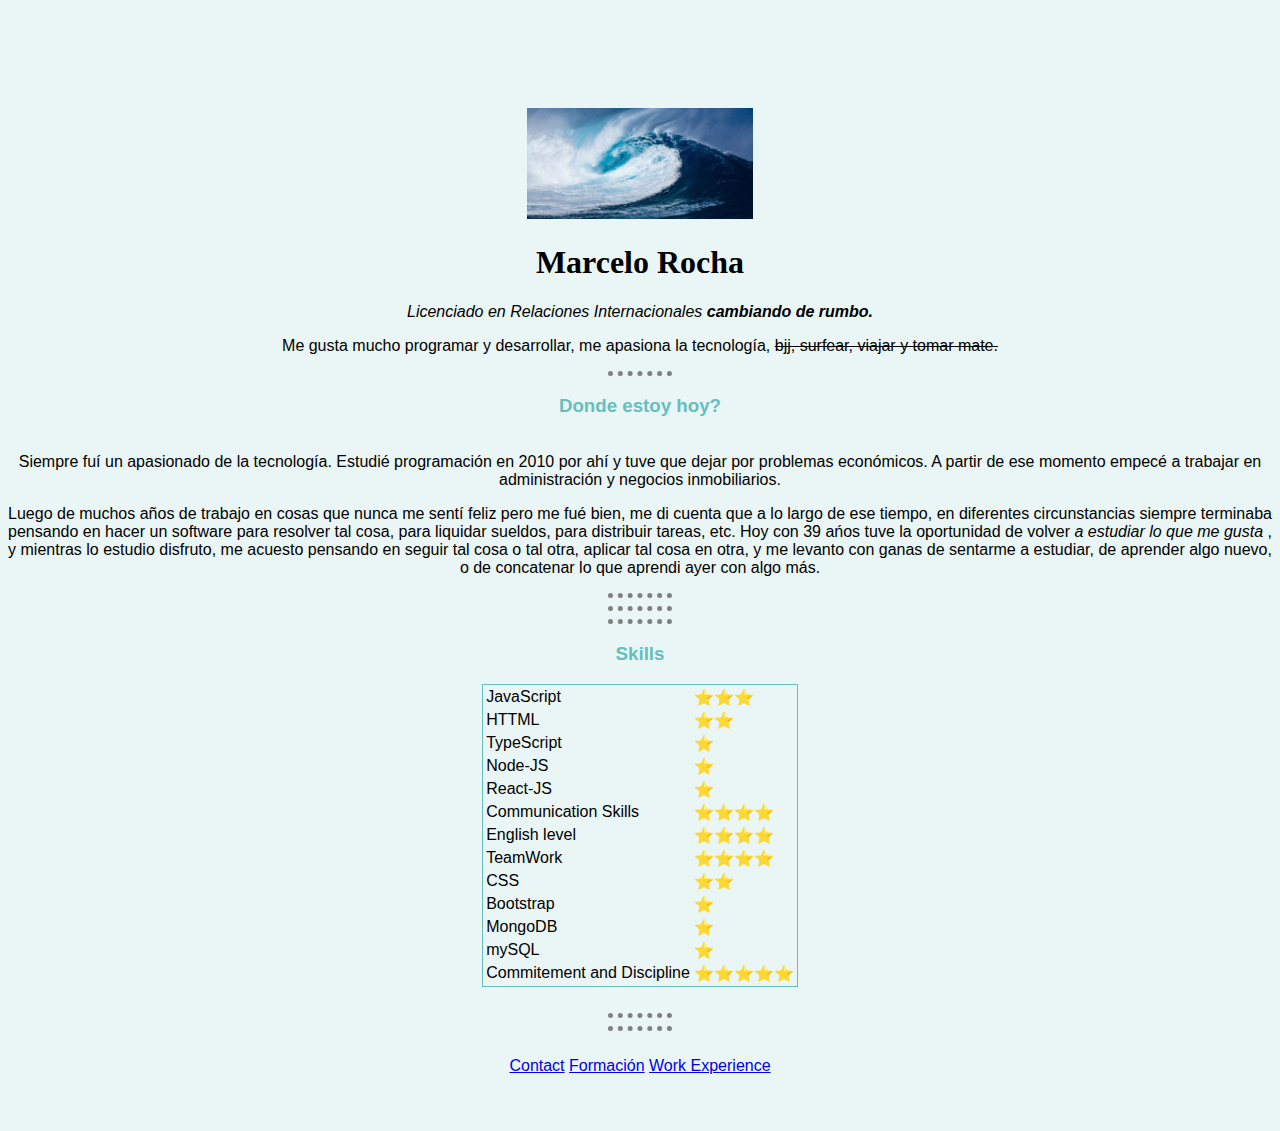
==== Index/index.html @ e732cd9e "Probando" ====
<!DOCTYPE html>
<html lang="en">
<head>
    <meta charset="UTF-8">
    <meta http-equiv="X-UA-Compatible" content="IE=edge">
    <meta name="viewport" content="width=device-width, initial-scale=1.0">
    <title>Marce Rocha</title>
    <link rel="stylesheet" href="/css/style.css">
    <link rel="icon" href="favicon.ico">


</head>
<body>
<div>
                <img height="111rem" src="wave.jpg" alt="wave_picture_background">
                <h1>Marcelo Rocha</h1> <p><em>Licenciado en Relaciones Internacionales<strong> cambiando de rumbo.</strong></em></p>
                <p>Me gusta mucho programar y desarrollar, me apasiona la tecnología, <s>bjj, surfear, viajar y tomar mate.</s> </p>
</div>

<hr>
<div>
    <h3>Donde estoy hoy?</h3><br>
    Siempre fuí un apasionado de la tecnología. Estudié programación en 2010 por ahí y tuve que dejar por problemas económicos. 
    A partir de ese momento empecé a trabajar en administración y negocios inmobiliarios.
    <p>Luego de muchos años de trabajo en cosas que nunca me sentí feliz pero me fué bien, me di cuenta que a lo largo de ese tiempo, 
     en diferentes circunstancias siempre terminaba pensando en hacer un software para resolver tal cosa,  para liquidar sueldos, para distribuir tareas, etc. 
     Hoy con 39 ańos tuve la oportunidad de volver <i>a estudiar lo que me gusta</i> , y mientras lo estudio disfruto, 
     me acuesto pensando en seguir tal cosa o tal otra, aplicar tal cosa en otra, y me levanto con ganas de sentarme a estudiar, de aprender algo nuevo, 
     o de concatenar lo que aprendi ayer con algo más.
    </p>
</div>
<hr>

<hr>
    
<hr>
<div>
    <h3>Skills</h3>
<table>

            <tr>
                <td>JavaScript</td>
                <td>⭐️⭐️⭐️</td>
            </tr>
            <tr>
                <td>HTTML</td>
                <td>⭐️⭐️</td>
            </tr>
            <tr>
                <td>TypeScript</td>
                <td>⭐️</td>
            </tr>
            <tr>
                <td>Node-JS</td>
                <td>⭐️</td>
            </tr>
            <tr>
                <td>React-JS</td>
                <td>⭐️</td>
            </tr>
            <tr>
                <td>Communication Skills</td>
                <td>⭐️⭐️⭐️⭐️</td>
            </tr>
           <tr>
            <td>English level</td>
            <td>⭐️⭐️⭐️⭐️</td>
        </tr>
        <tr>
            <td>TeamWork</td>
            <td>⭐️⭐️⭐️⭐️</td>
        </tr>
        <tr>
            <td>CSS</td>
            <td>⭐️⭐️</td>
        </tr>
        <tr>
            <td>Bootstrap</td>
            <td>⭐️</td>
        </tr>
        <tr>
            <td>MongoDB</td>
            <td>⭐️</td>
        </tr>
        <tr>
            <td>mySQL</td>
            <td>⭐️</td>
        </tr>
        <tr>
            <td>Commitement and Discipline</td>
            <td>⭐️⭐️⭐️⭐️⭐️</td>
        </tr>
</table>
</div>
<br>
<hr><hr>
<br>



</body>
<footer>
    <nav>
    <a href="contacto.html" style="text-align: center;">Contact</a>
    <a href="formacion.html">Formación</a>
    <a href="workExp.html">Work Experience</a>
</nav>
</footer>
</html>
---- css/style.css ----
body {
    background-color: #eaf6f6;
    text-align: center;
    font-family: 'Gill Sans', 'Gill Sans MT', Calibri, 'Trebuchet MS', sans-serif;
    padding-bottom: 3em;
    position: relative;
}

hr {
    border-color: grey; 
    width: 5%; 
    border-style: none; 
    border-top-style: dotted; 
    border-width: 5px;
}

table {
    align-content: center;
    align-self: center;
    align-items: center;
    align-tracks: center;
    text-align: left;
    border-color: #66bfbf ;
    margin: 0 auto;
    border-width: 1px;
    border-style: groove;
}

tr {
    border-style: dotted; border-width: inherit; 
    border: #D7C8B6 2px solid;
    align-items: center;
    align-self: center;
    align-tracks: center;
}

tr:hover {
    background-color: gold;
}

img {

    size: 12px;
    padding-top: 100px;
}
h1 {font-size: 2rem;
font-family: 'Sacramento', cursive;
margin-top: 2;}
h3 {text-align: center; color:#66bfbf ;}
h4 {text-align: center;color:#66bfbf ;}
h5 {text-align: center;color:#66bfbf ;}
p {text-align: center;}

#heading { 
    color: #66bfbf;
    padding-top: 100px;
}

div {
    align-items: center;
}

.footer {
    position: absolute;
    text-align: center;
    bottom: 0;
    width: 100%;
    padding: 1em;
}
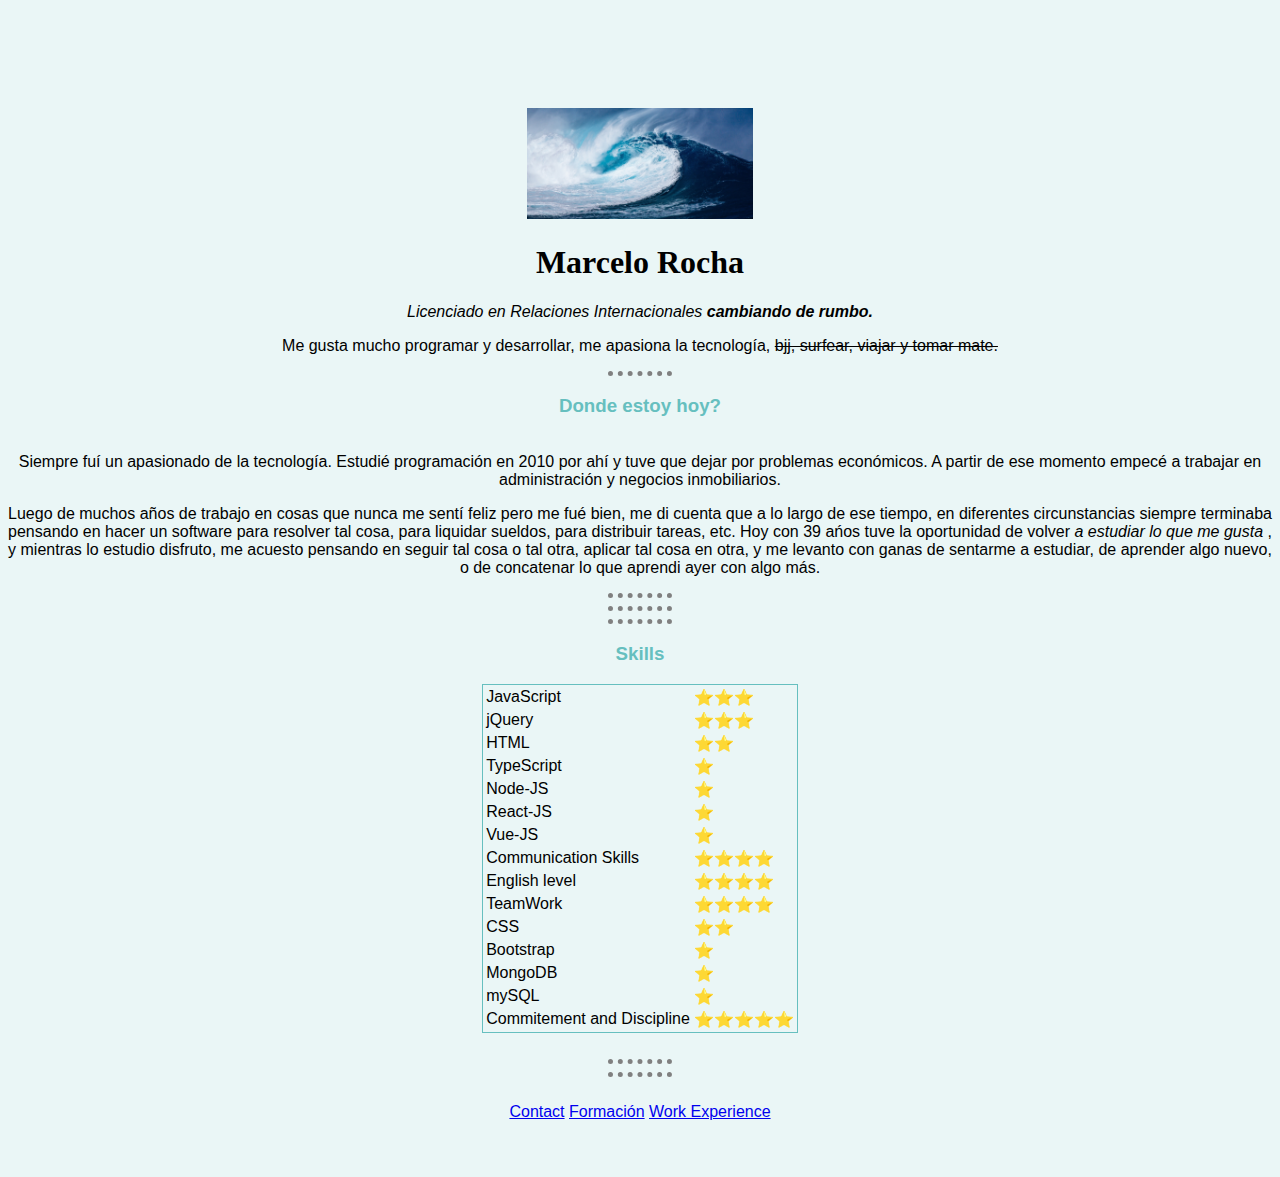
==== commit 7ebb0a24: "CV actualizado" ====
--- a/Index/index.html
+++ b/Index/index.html
@@ -1,109 +1,131 @@
 <!DOCTYPE html>
 <html lang="en">
-<head>
-    <meta charset="UTF-8">
-    <meta http-equiv="X-UA-Compatible" content="IE=edge">
-    <meta name="viewport" content="width=device-width, initial-scale=1.0">
+  <head>
+    <meta charset="UTF-8" />
+    <meta http-equiv="X-UA-Compatible" content="IE=edge" />
+    <meta name="viewport" content="width=device-width, initial-scale=1.0" />
     <title>Marce Rocha</title>
-    <link rel="stylesheet" href="/css/style.css">
-    <link rel="icon" href="favicon.ico">
+    <link rel="stylesheet" href="/css/style.css" />
+    <link rel="icon" href="favicon.ico" />
+  </head>
+  <body>
+    <div>
+      <img height="111rem" src="wave.jpg" alt="wave_picture_background" />
+      <h1>Marcelo Rocha</h1>
+      <p>
+        <em
+          >Licenciado en Relaciones Internacionales<strong>
+            cambiando de rumbo.</strong
+          ></em
+        >
+      </p>
+      <p>
+        Me gusta mucho programar y desarrollar, me apasiona la tecnología,
+        <s>bjj, surfear, viajar y tomar mate.</s>
+      </p>
+    </div>
 
+    <hr />
+    <div>
+      <h3>Donde estoy hoy?</h3>
+      <br />
+      Siempre fuí un apasionado de la tecnología. Estudié programación en 2010
+      por ahí y tuve que dejar por problemas económicos. A partir de ese momento
+      empecé a trabajar en administración y negocios inmobiliarios.
+      <p>
+        Luego de muchos años de trabajo en cosas que nunca me sentí feliz pero
+        me fué bien, me di cuenta que a lo largo de ese tiempo, en diferentes
+        circunstancias siempre terminaba pensando en hacer un software para
+        resolver tal cosa, para liquidar sueldos, para distribuir tareas, etc.
+        Hoy con 39 ańos tuve la oportunidad de volver
+        <i>a estudiar lo que me gusta</i> , y mientras lo estudio disfruto, me
+        acuesto pensando en seguir tal cosa o tal otra, aplicar tal cosa en
+        otra, y me levanto con ganas de sentarme a estudiar, de aprender algo
+        nuevo, o de concatenar lo que aprendi ayer con algo más.
+      </p>
+    </div>
+    <hr />
 
-</head>
-<body>
-<div>
-                <img height="111rem" src="wave.jpg" alt="wave_picture_background">
-                <h1>Marcelo Rocha</h1> <p><em>Licenciado en Relaciones Internacionales<strong> cambiando de rumbo.</strong></em></p>
-                <p>Me gusta mucho programar y desarrollar, me apasiona la tecnología, <s>bjj, surfear, viajar y tomar mate.</s> </p>
-</div>
+    <hr />
 
-<hr>
-<div>
-    <h3>Donde estoy hoy?</h3><br>
-    Siempre fuí un apasionado de la tecnología. Estudié programación en 2010 por ahí y tuve que dejar por problemas económicos. 
-    A partir de ese momento empecé a trabajar en administración y negocios inmobiliarios.
-    <p>Luego de muchos años de trabajo en cosas que nunca me sentí feliz pero me fué bien, me di cuenta que a lo largo de ese tiempo, 
-     en diferentes circunstancias siempre terminaba pensando en hacer un software para resolver tal cosa,  para liquidar sueldos, para distribuir tareas, etc. 
-     Hoy con 39 ańos tuve la oportunidad de volver <i>a estudiar lo que me gusta</i> , y mientras lo estudio disfruto, 
-     me acuesto pensando en seguir tal cosa o tal otra, aplicar tal cosa en otra, y me levanto con ganas de sentarme a estudiar, de aprender algo nuevo, 
-     o de concatenar lo que aprendi ayer con algo más.
-    </p>
-</div>
-<hr>
-
-<hr>
-    
-<hr>
-<div>
-    <h3>Skills</h3>
-<table>
-
-            <tr>
-                <td>JavaScript</td>
-                <td>⭐️⭐️⭐️</td>
-            </tr>
-            <tr>
-                <td>HTTML</td>
-                <td>⭐️⭐️</td>
-            </tr>
-            <tr>
-                <td>TypeScript</td>
-                <td>⭐️</td>
-            </tr>
-            <tr>
-                <td>Node-JS</td>
-                <td>⭐️</td>
-            </tr>
-            <tr>
-                <td>React-JS</td>
-                <td>⭐️</td>
-            </tr>
-            <tr>
-                <td>Communication Skills</td>
-                <td>⭐️⭐️⭐️⭐️</td>
-            </tr>
-           <tr>
-            <td>English level</td>
-            <td>⭐️⭐️⭐️⭐️</td>
+    <hr />
+    <div>
+      <h3>Skills</h3>
+      <table>
+        <tr>
+          <td>JavaScript</td>
+          <td>⭐️⭐️⭐️</td>
         </tr>
         <tr>
-            <td>TeamWork</td>
-            <td>⭐️⭐️⭐️⭐️</td>
+          <td>jQuery</td>
+          <td>⭐️⭐️⭐️</td>
         </tr>
         <tr>
-            <td>CSS</td>
-            <td>⭐️⭐️</td>
+          <td>HTML</td>
+          <td>⭐️⭐️</td>
         </tr>
         <tr>
-            <td>Bootstrap</td>
-            <td>⭐️</td>
+          <td>TypeScript</td>
+          <td>⭐️</td>
         </tr>
         <tr>
-            <td>MongoDB</td>
-            <td>⭐️</td>
+          <td>Node-JS</td>
+          <td>⭐️</td>
         </tr>
         <tr>
-            <td>mySQL</td>
-            <td>⭐️</td>
+          <td>React-JS</td>
+          <td>⭐️</td>
         </tr>
         <tr>
-            <td>Commitement and Discipline</td>
-            <td>⭐️⭐️⭐️⭐️⭐️</td>
+          <td>Vue-JS</td>
+          <td>⭐️</td>
         </tr>
-</table>
-</div>
-<br>
-<hr><hr>
-<br>
 
+        <tr>
+          <td>Communication Skills</td>
+          <td>⭐️⭐️⭐️⭐️</td>
+        </tr>
+        <tr>
+          <td>English level</td>
+          <td>⭐️⭐️⭐️⭐️</td>
+        </tr>
+        <tr>
+          <td>TeamWork</td>
+          <td>⭐️⭐️⭐️⭐️</td>
+        </tr>
+        <tr>
+          <td>CSS</td>
+          <td>⭐️⭐️</td>
+        </tr>
+        <tr>
+          <td>Bootstrap</td>
+          <td>⭐️</td>
+        </tr>
+        <tr>
+          <td>MongoDB</td>
+          <td>⭐️</td>
+        </tr>
+        <tr>
+          <td>mySQL</td>
+          <td>⭐️</td>
+        </tr>
+        <tr>
+          <td>Commitement and Discipline</td>
+          <td>⭐️⭐️⭐️⭐️⭐️</td>
+        </tr>
+      </table>
+    </div>
+    <br />
+    <hr />
+    <hr />
+    <br />
 
-
-</body>
-<footer>
+  </body>
+  <footer>
     <nav>
-    <a href="contacto.html" style="text-align: center;">Contact</a>
-    <a href="formacion.html">Formación</a>
-    <a href="workExp.html">Work Experience</a>
-</nav>
-</footer>
-</html>+      <a href="contacto.html" style="text-align: center">Contact</a>
+      <a href="formacion.html">Formación</a>
+      <a href="workExp.html">Work Experience</a>
+    </nav>
+  </footer>
+</html>
--- a/css/style.css
+++ b/css/style.css
@@ -66,4 +66,4 @@
     bottom: 0;
     width: 100%;
     padding: 1em;
-}+}
